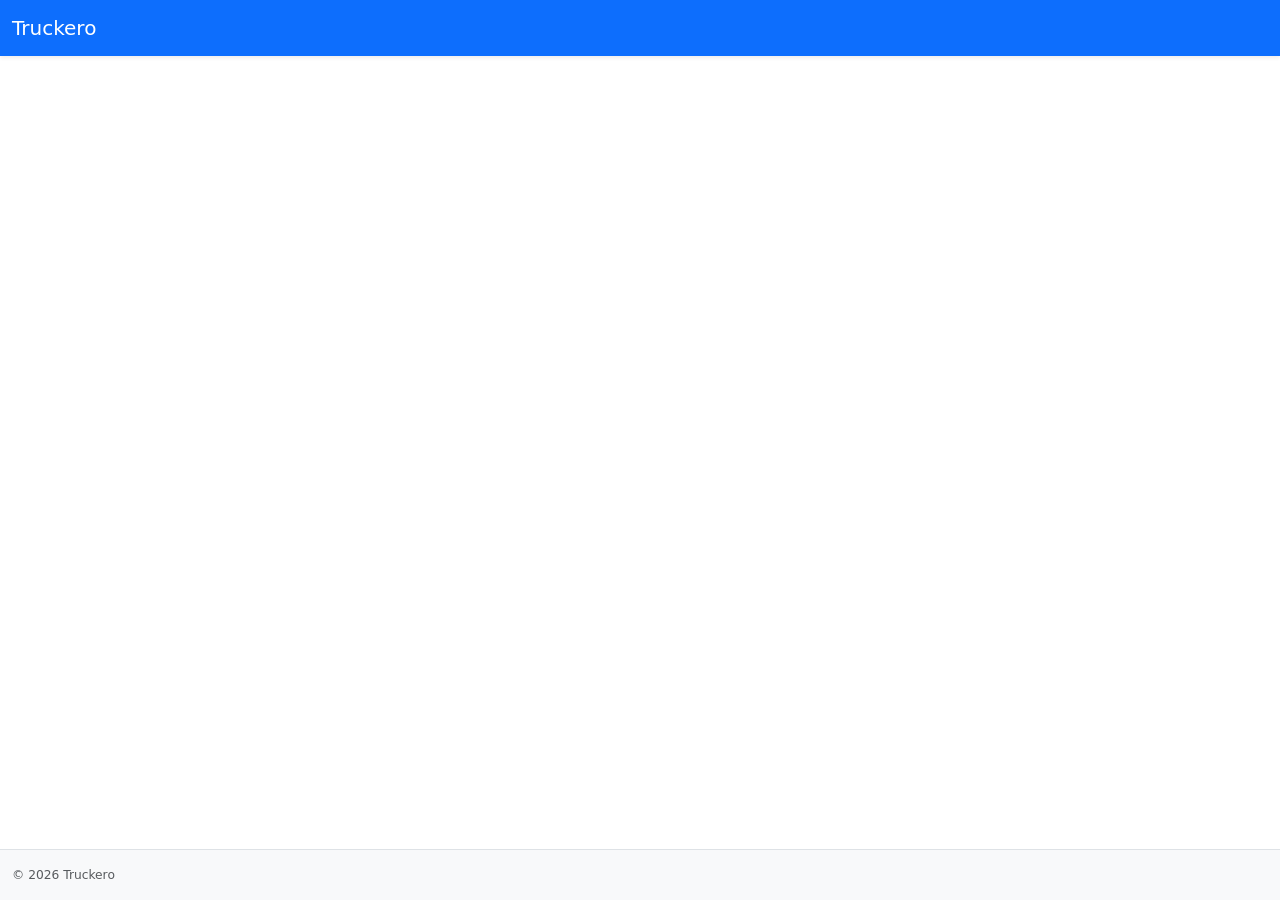
==== index.html @ 3051ec90 "Update import path for crearMotor function" ====
<!DOCTYPE html>
<html lang="es">
<head>
  <meta charset="UTF-8" />
  <meta name="viewport" content="width=device-width, initial-scale=1.0, viewport-fit=cover" />
  <meta name="theme-color" content="#2563eb" />
  <meta name="description" content="Truckero - Aplicación web progresiva" />

  <!-- PWA / iOS -->
  <meta name="apple-mobile-web-app-capable" content="yes" />
  <meta name="apple-mobile-web-app-status-bar-style" content="default" />
  <meta name="apple-mobile-web-app-title" content="Truckero" />
  <link rel="apple-touch-icon" href="./icon192.png" />

  <!-- Manifest -->
  <link rel="manifest" href="./manifest.json" />

  <!-- Bootstrap 5 + Icons -->
  <link href="https://cdn.jsdelivr.net/npm/bootstrap@5.3.3/dist/css/bootstrap.min.css" rel="stylesheet" />
  <link href="https://cdn.jsdelivr.net/npm/bootstrap-icons@1.11.3/font/bootstrap-icons.min.css" rel="stylesheet" />

  <!-- Estilos propios -->
  <link rel="stylesheet" href="./css/styles.css" />

  <title>Truckero</title>
</head>

<body class="d-flex flex-column min-vh-100">

  <!-- ===================== BANNER OFFLINE ===================== -->
  <div id="offline-banner" class="alert alert-warning text-center rounded-0 mb-0 d-none" role="alert">
    <i class="bi bi-wifi-off me-2"></i>
    Estás sin conexión. Algunas funciones pueden no estar disponibles.
  </div>

  <!-- ===================== HEADER / NAVBAR ===================== -->
  <header id="app-header" class="navbar navbar-expand-lg navbar-dark bg-primary sticky-top shadow-sm">
    <div class="container-fluid">
      <!-- Logo / Título -->
      <a class="navbar-brand d-flex align-items-center" href="#" id="app-brand">
        <img src="./icon192.png" alt="Logo" width="32" height="32" class="me-2 d-none" id="app-logo" />
        <span id="app-title">Truckero</span>
      </a>

      <!-- Botón menú móvil -->
      <button class="navbar-toggler" type="button" data-bs-toggle="offcanvas" data-bs-target="#app-menu" aria-controls="app-menu">
        <span class="navbar-toggler-icon"></span>
      </button>

      <!-- Acciones rápidas del header -->
      <div class="d-flex align-items-center gap-2 ms-auto" id="header-actions">
        <!-- El motor puede inyectar botones aquí -->
      </div>
    </div>
  </header>

  <!-- ===================== MENÚ LATERAL (OFFCANVAS) ===================== -->
  <div class="offcanvas offcanvas-start" tabindex="-1" id="app-menu" aria-labelledby="app-menu-label">
    <div class="offcanvas-header">
      <h5 class="offcanvas-title" id="app-menu-label">Menú</h5>
      <button type="button" class="btn-close" data-bs-dismiss="offcanvas" aria-label="Cerrar"></button>
    </div>
    <div class="offcanvas-body" id="menu-content">
      <!-- El motor renderiza aquí el menú dinámico -->
    </div>
  </div>

  <!-- ===================== CONTENIDO PRINCIPAL ===================== -->
  <main id="app" class="flex-grow-1 container-fluid py-3">

    <!-- Zona de mensajes / alertas persistentes -->
    <div id="messages" class="mb-3">
      <!-- Alertas importantes -->
    </div>

    <!-- Zona de tarjetas / resumen -->
    <div id="cards" class="row g-3 mb-4">
      <!-- Tarjetas dinámicas -->
    </div>

    <!-- Zona principal de vistas -->
    <div id="view-content">
      <!-- El motor renderiza aquí las orientaciones -->
    </div>

  </main>

  <!-- ===================== FOOTER ===================== -->
  <footer id="app-footer" class="bg-light border-top py-3 mt-auto">
    <div class="container-fluid">
      <div class="d-flex justify-content-between align-items-center small text-muted">
        <span id="footer-left">© 2026 Truckero</span>
        <span id="footer-right"></span>
      </div>
    </div>
  </footer>

  <!-- ===================== CONTENEDOR DE MODALES ===================== -->
  <div id="modals">
    <!-- Modales dinámicos -->
  </div>

  <!-- ===================== CONTENEDOR DE TOASTS ===================== -->
  <div class="toast-container position-fixed bottom-0 end-0 p-3" id="toasts" style="z-index: 1100">
    <!-- Toasts -->
  </div>

  <!-- ===================== OVERLAY DE CARGA GLOBAL ===================== -->
  <div id="loading-overlay" class="position-fixed top-0 start-0 w-100 h-100 d-none align-items-center justify-content-center"
       style="background: rgba(255,255,255,0.75); z-index: 2000;">
    <div class="text-center">
      <div class="spinner-border text-primary" style="width: 3rem; height: 3rem;" role="status"></div>
      <p class="mt-3 mb-0 fw-medium" id="loading-text">Cargando...</p>
    </div>
  </div>

  <!-- ===================== SCRIPTS ===================== -->

  <!-- Bootstrap JS -->
  <script src="https://cdn.jsdelivr.net/npm/bootstrap@5.3.3/dist/js/bootstrap.bundle.min.js"></script>

  <!-- Service Worker -->
  <script>
    if ('serviceWorker' in navigator) {
      window.addEventListener('load', () => {
        navigator.serviceWorker.register('./sw.js')
          .then(reg => console.log('SW registrado:', reg.scope))
          .catch(err => console.error('Error registrando SW:', err));
      });
    }
  </script>

  <!-- Motor + Aplicación -->
  <script type="module">
import { crearMotor } from '../motor/registro.js';

document.addEventListener('DOMContentLoaded', () => {
  // 1. Creamos el motor y lo asignamos a window para acceso global
  window.motor = crearMotor('view-content');

  // 2. Ejecutamos el inicio directamente desde el motor global
  window.motor.inicio();
});
  </script>

</body>
</html>
---- css/styles.css ----
/* ========================================
   Estilos propios de la aplicación
   ======================================== */

/* Mejoras generales */
body {
  -webkit-font-smoothing: antialiased;
  -moz-osx-font-smoothing: grayscale;
}

/* Contenedor principal de vistas */
#view-content {
  min-height: 60vh;
}

/* Overlay de carga */
#loading-overlay {
  backdrop-filter: blur(2px);
  transition: opacity 0.2s ease;
}

/* Banner offline */
#offline-banner {
  z-index: 1050;
}

/* Ajustes del menú offcanvas */
#app-menu .offcanvas-body {
  padding-top: 0.5rem;
}

/* Mejoras en las tarjetas generadas por el motor */
#view-content .card {
  border: none;
}

/* Espaciado de alertas */
#messages .alert {
  margin-bottom: 1rem;
}

/* Toasts */
.toast-container {
  z-index: 1100;
}

/* Footer */
#app-footer {
  font-size: 0.875rem;
}

/* Utilidades rápidas */
.cursor-pointer {
  cursor: pointer;
}

.text-small {
  font-size: 0.875rem;
}
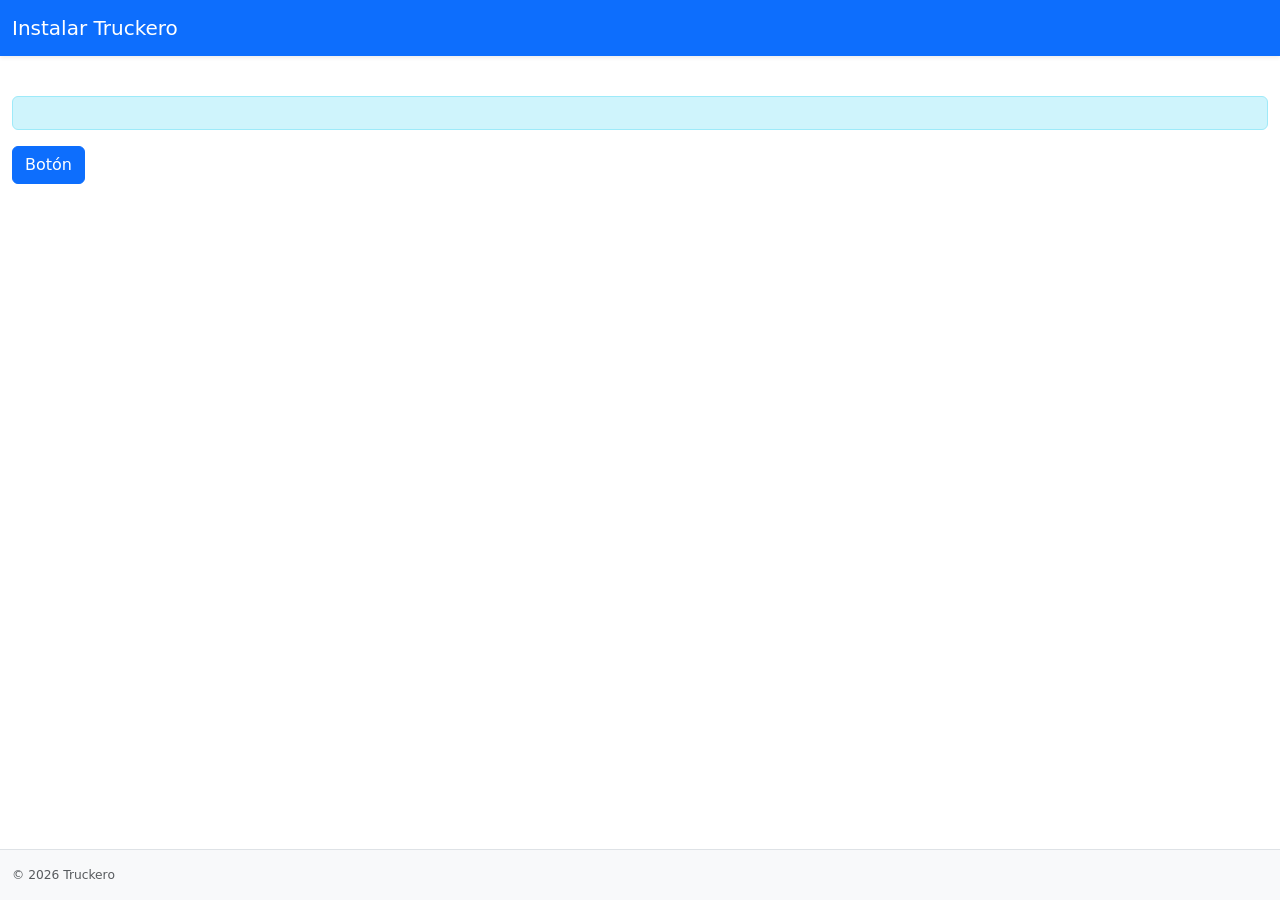
==== commit 92c2dd77: "Update import path for crearMotor function" ====
--- a/index.html
+++ b/index.html
@@ -132,7 +132,7 @@
 
   <!-- Motor + Aplicación -->
   <script type="module">
-import { crearMotor } from '../motor/registro.js';
+import { crearMotor } from './js/motor/registro.js';
 
 document.addEventListener('DOMContentLoaded', () => {
   // 1. Creamos el motor y lo asignamos a window para acceso global
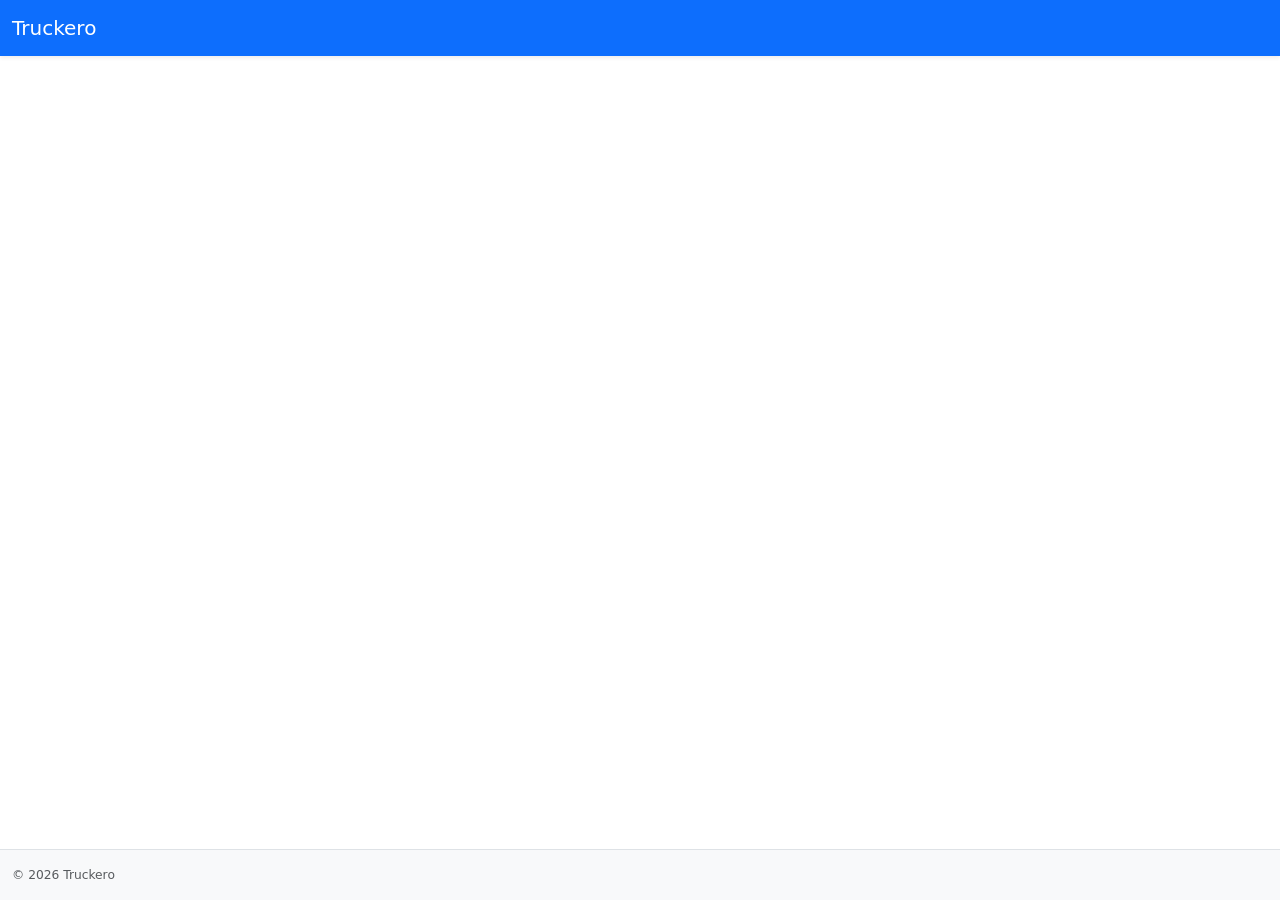
==== commit 643fc6a3: "Update application lifecycle to register and change view" ====
--- a/index.html
+++ b/index.html
@@ -23,6 +23,23 @@
   <link rel="stylesheet" href="./css/styles.css" />
 
   <title>Truckero</title>
+
+  <!-- ===================== CAPTURA TEMPRANA DE INSTALACIÓN ===================== -->
+  <script>
+    // Guardamos el evento de instalación lo antes posible
+    window.__truckeroDeferredPrompt = null;
+
+    window.addEventListener('beforeinstallprompt', (e) => {
+      e.preventDefault(); // Evita el banner automático del navegador
+      window.__truckeroDeferredPrompt = e;
+      console.log('✅ beforeinstallprompt capturado');
+    });
+
+    window.addEventListener('appinstalled', () => {
+      window.__truckeroDeferredPrompt = null;
+      console.log('✅ Aplicación instalada correctamente');
+    });
+  </script>
 </head>
 
 <body class="d-flex flex-column min-vh-100">
@@ -36,18 +53,15 @@
   <!-- ===================== HEADER / NAVBAR ===================== -->
   <header id="app-header" class="navbar navbar-expand-lg navbar-dark bg-primary sticky-top shadow-sm">
     <div class="container-fluid">
-      <!-- Logo / Título -->
       <a class="navbar-brand d-flex align-items-center" href="#" id="app-brand">
         <img src="./icon192.png" alt="Logo" width="32" height="32" class="me-2 d-none" id="app-logo" />
         <span id="app-title">Truckero</span>
       </a>
 
-      <!-- Botón menú móvil -->
       <button class="navbar-toggler" type="button" data-bs-toggle="offcanvas" data-bs-target="#app-menu" aria-controls="app-menu">
         <span class="navbar-toggler-icon"></span>
       </button>
 
-      <!-- Acciones rápidas del header -->
       <div class="d-flex align-items-center gap-2 ms-auto" id="header-actions">
         <!-- El motor puede inyectar botones aquí -->
       </div>
@@ -67,22 +81,11 @@
 
   <!-- ===================== CONTENIDO PRINCIPAL ===================== -->
   <main id="app" class="flex-grow-1 container-fluid py-3">
-
-    <!-- Zona de mensajes / alertas persistentes -->
-    <div id="messages" class="mb-3">
-      <!-- Alertas importantes -->
-    </div>
-
-    <!-- Zona de tarjetas / resumen -->
-    <div id="cards" class="row g-3 mb-4">
-      <!-- Tarjetas dinámicas -->
-    </div>
-
-    <!-- Zona principal de vistas -->
+    <div id="messages" class="mb-3"></div>
+    <div id="cards" class="row g-3 mb-4"></div>
     <div id="view-content">
       <!-- El motor renderiza aquí las orientaciones -->
     </div>
-
   </main>
 
   <!-- ===================== FOOTER ===================== -->
@@ -96,14 +99,10 @@
   </footer>
 
   <!-- ===================== CONTENEDOR DE MODALES ===================== -->
-  <div id="modals">
-    <!-- Modales dinámicos -->
-  </div>
+  <div id="modals"></div>
 
   <!-- ===================== CONTENEDOR DE TOASTS ===================== -->
-  <div class="toast-container position-fixed bottom-0 end-0 p-3" id="toasts" style="z-index: 1100">
-    <!-- Toasts -->
-  </div>
+  <div class="toast-container position-fixed bottom-0 end-0 p-3" id="toasts" style="z-index: 1100"></div>
 
   <!-- ===================== OVERLAY DE CARGA GLOBAL ===================== -->
   <div id="loading-overlay" class="position-fixed top-0 start-0 w-100 h-100 d-none align-items-center justify-content-center"
@@ -115,8 +114,6 @@
   </div>
 
   <!-- ===================== SCRIPTS ===================== -->
-
-  <!-- Bootstrap JS -->
   <script src="https://cdn.jsdelivr.net/npm/bootstrap@5.3.3/dist/js/bootstrap.bundle.min.js"></script>
 
   <!-- Service Worker -->
@@ -131,17 +128,24 @@
   </script>
 
   <!-- Motor + Aplicación -->
-  <script type="module">
-import { crearMotor } from './js/motor/registro.js';
+<script type="module">
+  import { crearMotor } from './js/motor/registro.js';
 
-document.addEventListener('DOMContentLoaded', () => {
-  // 1. Creamos el motor y lo asignamos a window para acceso global
-  window.motor = crearMotor('view-content');
+  document.addEventListener('DOMContentLoaded', () => {
+    // 1. Inicializamos el motor globalmente
+    window.motor = crearMotor('view-content');
 
-  // 2. Ejecutamos el inicio directamente desde el motor global
-  window.motor.inicio();
-});
-  </script>
+    // 2. Si el motor ya tiene un token guardado, puedes opcionalmente loguearlo o validarlo aquí
+    if (window.motor.hasToken()) {
+      window.TOKEN=window.motor.getToken();
+      console.log('Token detectado en el almacenamiento local.');
+    }
 
+    // 3. Arrancamos el ciclo de vida de la aplicación
+    window.motor.registrar("vistaPrueba");
+    window.motor.cambiarVista("vistaPrueba");
+    
+  });
+</script>
 </body>
 </html>
